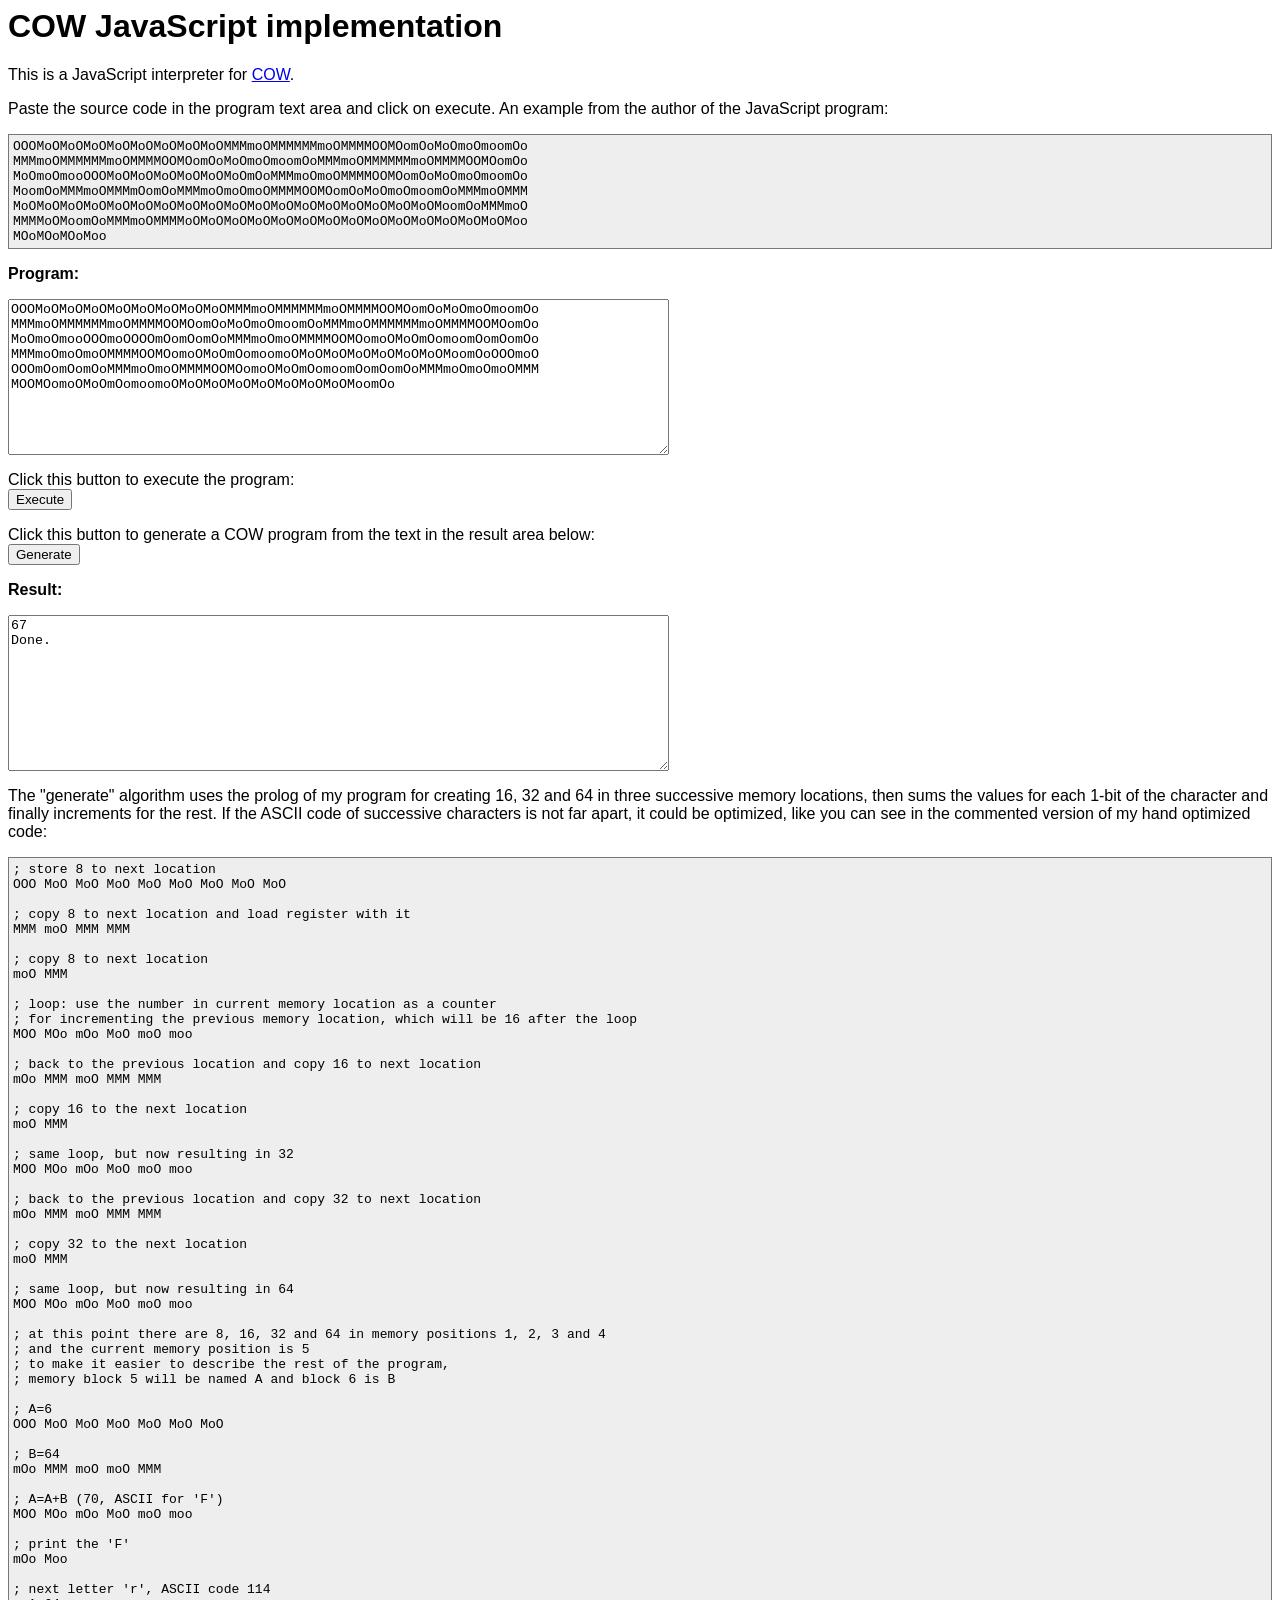
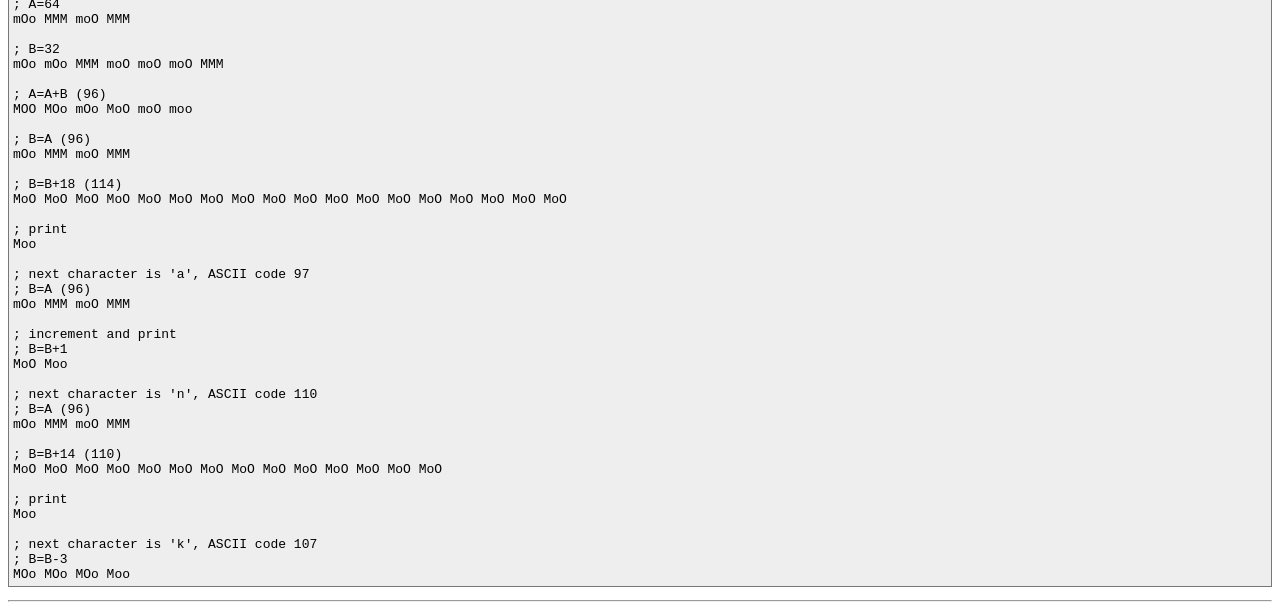
==== misc/cow.html @ 9bd1251e "added cow translator" ====
<!DOCTYPE html PUBLIC "-//W3C//DTD HTML 4.0 Transitional//EN">
<html><head>
<title>COW JavaScript implementation</title>
<meta http-equiv="Content-Type" content="text/html; charset=windows-1252">
<style type="text/css">
UNKNOWN {
	COLOR: #000000; FONT-FAMILY: verdana, sans-serif
}
BODY {
	FONT-FAMILY: verdana, sans-serif
}
pre {background:#eeeeee;border:1px solid #777777;padding:4px}

</style>
<script type="text/javascript">
<!--

var result = ""

function print(text) {
	result = result + text
}

function newline(text) {
	result = result + "\n"
}

function printChar(code)  {
	print(String.fromCharCode(code))
}

function printNumber(number) {
	print(number)
	newline()
}

function exec(instruction) {
	switch (instruction) {
		// moo
		case 0:
			if (progPos == 0) {
				return false
			} else {
				progPos--  // skip previous command.
				level = 1
				while (level > 0) {
					if (progPos == 0) {
						break
					}
					progPos--
					if (cowProgram[progPos] == 0) {
						level++
					} else if (cowProgram[progPos] == 7) {  // look for MOO
						level--
					}
				}
				if (level != 0) {
					return false
				}
				return exec(cowProgram[progPos])
			}
			break
    
		// mOo
		case 1:
			if (memPos == 0) {
				return false
			} else {
				memPos--
			}
			break

		// moO
		case 2:
			memPos++
			if (memPos == memory.length) {
				memory.push(0)
			}
			break
    
		// mOO    
		case 3:
			if (memory[memPos] == 3) {
				return false
			} else {
				return exec(memory[memPos])
			}
			break
    
		// Moo
		case 4:
			if (memory[memPos] != 0) {
				printChar(memory[memPos])
			} else {
				memory[memPos] = window.prompt("please enter a character").charCodeAt(0);
			}
			break
		
		// MOo
		case 5:
			memory[memPos]--
			break
		
		// MoO
		case 6:
			memory[memPos]++
			break
		
		// MOO
		case 7:
			if (memory[memPos] == 0) {
				var level = 1
				var prev = 0
				progPos++  // have to skip past next command when looking for next moo.
				if (progPos == cowProgram.length) {
					break
				}
				while (level > 0) {
					prev = cowProgram[progPos]
					progPos++
					if (progPos == cowProgram.length) {
						break
					}
					if (cowProgram[progPos] == 7) {
						level++
					} else {
						if (cowProgram[progPos] == 0) {  // look for moo command.
							level--
							if (prev == 7) {
								level--
							}
						}
					}
				}
				if (level != 0) {
					return false
				}
			}
			break
		
		// OOO
		case 8:
			memory[memPos] = 0
			break
		
		// MMM
		case 9:
			if (registerVal == undefined) {
				registerVal = memory[memPos]
			} else {
				memory[memPos] = registerVal
				registerVal = undefined
			}
			break
		
		// OOM
		case 10:
			printNumber(memory[memPos])
			break
		
		// oom
		case 11:
			memory[memPos] = parseFloat(window.prompt("please enter a number"))
			break
		
		// bad stuff
		default:
			return false
	}
	progPos++
	return true
}

function executeProgram() {
	// read program
	result = ""
	var tokens = [ "moo", "mOo", "moO", "mOO", "Moo", "MOo",
		"MoO", "MOO", "OOO", "MMM", "OOM", "oom"]
	cowIn = document.getElementById("CowProgram")
	var token = "   "
	cowProgram = new Array()
	for (var i = 0; i < cowIn.value.length; i++) {
		token = token.substring(1) + cowIn.value.charAt(i)
		for (var j = 0; j < tokens.length; j++) {
			if (tokens[j] == token) {
				cowProgram.push(j)
				token = "   "
				break
			}
		}
	}

	// execute
	progPos = 0
	registerVal = undefined
	memory = new Array()
	memPos = 0
	memory.push(0)
	while (progPos != cowProgram.length) {
		if (!exec(cowProgram[progPos])) {
			break
		}
	}
	newline()
	print("Done.")
	cowOut = document.getElementById("CowResult")
	cowOut.value = result
}

function generateProgram() {
	// initial program: store 8, 16, 32 and 64 in memory positions 1, 2, 3 and 4, current memory position is 5
	var program = "OOOMoOMoOMoOMoOMoOMoOMoOMoOMMMmoOMMMMMMmoOMMMMOOMOomOoMoOmoOmoomOoMMMmoOMMMMMMmoOMMMMOOMOomOoMoOmoOmoomOoMMMmoOMMMMMMmoOMMMMOOMOomOoMoOmoOmoo"

	cowOut = document.getElementById("CowResult")
	for (var i = 0; i < cowOut.value.length; i++) {
		// next character, ignore non-ASCII
		var c = cowOut.value.charCodeAt(i)
		if (c > 127) continue;
		
		// clear position 5 and 6
		program += "OOOmoOOOOmOo"
		
		// add bits
		for (var j = 6; j > 3; j--) {
			var mask = 1 << j
			if (c > mask) {
				switch (j) {
					case 6:
						// position 5 = 64
						program += "mOoMMMmoOMMM"
						break
					case 5:
						// position 5 = 32
						program += "mOomOoMMMmoOmoOMMM"
						break
					case 4:
						// position 5 = 16
						program += "mOomOomOoMMMmoOmoOmoOMMM"
						break
				}
				// add position 5 and 6, result in position 6
				program += "MOOMOomoOMoOmOomoo"
				c -= mask
			}
		}
		
		// add rest to position 6 and print
		program += "moO"
		for (var j = 0; j < c; j++) {
			program += "MoO"
		}
		program += "MoomOo"
	}

	// split in lines with max 66 characters
	var programFormatted = ""
	while (true) {
		if (program.length > 66) {
			programFormatted += program.substring(0, 66)
			programFormatted += "\n"
			program = program.substring(66)
		} else {
			programFormatted += program
			programFormatted += "\n"
			break
		}
	}
	cowIn = document.getElementById("CowProgram")
	cowIn.value = programFormatted
}


-->
</script>
</head>
<body bgcolor="#FFFFFF">

<h1>COW JavaScript implementation</h1>
<p>This is a JavaScript interpreter for <a href="https://esolangs.org/wiki/COW">COW</a>.
</p>
<p>
Paste the source code in the program text area and click on execute.
An example from the author of the JavaScript program:
</p>
<pre>OOOMoOMoOMoOMoOMoOMoOMoOMoOMMMmoOMMMMMMmoOMMMMOOMOomOoMoOmoOmoomOo
MMMmoOMMMMMMmoOMMMMOOMOomOoMoOmoOmoomOoMMMmoOMMMMMMmoOMMMMOOMOomOo
MoOmoOmooOOOMoOMoOMoOMoOMoOMoOmOoMMMmoOmoOMMMMOOMOomOoMoOmoOmoomOo
MoomOoMMMmoOMMMmOomOoMMMmoOmoOmoOMMMMOOMOomOoMoOmoOmoomOoMMMmoOMMM
MoOMoOMoOMoOMoOMoOMoOMoOMoOMoOMoOMoOMoOMoOMoOMoOMoOMoOMoomOoMMMmoO
MMMMoOMoomOoMMMmoOMMMMoOMoOMoOMoOMoOMoOMoOMoOMoOMoOMoOMoOMoOMoOMoo
MOoMOoMOoMoo
</pre>
<p><b>Program:</b></p>
<textarea id="CowProgram" rows="10" cols="80">OOOMoOMoOMoOMoOMoOMoOMoOMoOMMMmoOMMMMMMmoOMMMMOOMOomOoMoOmoOmoomOo
MMMmoOMMMMMMmoOMMMMOOMOomOoMoOmoOmoomOoMMMmoOMMMMMMmoOMMMMOOMOomOo
MoOmoOmooOOOmoOOOOmOomOomOoMMMmoOmoOMMMMOOMOomoOMoOmOomoomOomOomOo
MMMmoOmoOmoOMMMMOOMOomoOMoOmOomoomoOMoOMoOMoOMoOMoOMoOMoomOoOOOmoO
OOOmOomOomOoMMMmoOmoOMMMMOOMOomoOMoOmOomoomOomOomOoMMMmoOmoOmoOMMM
MOOMOomoOMoOmOomoomoOMoOMoOMoOMoOMoOMoOMoOMoomOo
</textarea>
<p>Click this button to execute the program:<br>
<input type="button" value="Execute" onclick="executeProgram()"></p>
<p>Click this button to generate a COW program from the text in the result area below:<br>
<input type="button" value="Generate" onclick="generateProgram()"></p>
<p><b>Result:</b></p>
<textarea id="CowResult" rows="10" cols="80">67
Done.</textarea>
<p>
The "generate" algorithm uses the prolog of my program for creating
16, 32 and 64 in three successive memory locations, then sums the
values for each 1-bit of the character and finally increments for the rest.
If the ASCII code of successive characters is not far apart, it could be
optimized, like you can see in the commented version of my hand optimized code:
</p>
<pre>; store 8 to next location
OOO MoO MoO MoO MoO MoO MoO MoO MoO

; copy 8 to next location and load register with it
MMM moO MMM MMM

; copy 8 to next location
moO MMM

; loop: use the number in current memory location as a counter
; for incrementing the previous memory location, which will be 16 after the loop
MOO MOo mOo MoO moO moo

; back to the previous location and copy 16 to next location
mOo MMM moO MMM MMM

; copy 16 to the next location
moO MMM

; same loop, but now resulting in 32
MOO MOo mOo MoO moO moo

; back to the previous location and copy 32 to next location
mOo MMM moO MMM MMM

; copy 32 to the next location
moO MMM

; same loop, but now resulting in 64
MOO MOo mOo MoO moO moo

; at this point there are 8, 16, 32 and 64 in memory positions 1, 2, 3 and 4
; and the current memory position is 5
; to make it easier to describe the rest of the program,
; memory block 5 will be named A and block 6 is B

; A=6
OOO MoO MoO MoO MoO MoO MoO

; B=64
mOo MMM moO moO MMM

; A=A+B (70, ASCII for 'F')
MOO MOo mOo MoO moO moo

; print the 'F'
mOo Moo

; next letter 'r', ASCII code 114
; A=64
mOo MMM moO MMM

; B=32
mOo mOo MMM moO moO moO MMM

; A=A+B (96)
MOO MOo mOo MoO moO moo

; B=A (96)
mOo MMM moO MMM

; B=B+18 (114)
MoO MoO MoO MoO MoO MoO MoO MoO MoO MoO MoO MoO MoO MoO MoO MoO MoO MoO

; print
Moo

; next character is 'a', ASCII code 97
; B=A (96)
mOo MMM moO MMM

; increment and print
; B=B+1
MoO Moo

; next character is 'n', ASCII code 110
; B=A (96)
mOo MMM moO MMM

; B=B+14 (110)
MoO MoO MoO MoO MoO MoO MoO MoO MoO MoO MoO MoO MoO MoO

; print
Moo

; next character is 'k', ASCII code 107
; B=B-3
MOo MOo MOo Moo
</pre>
<hr>


</body></html>
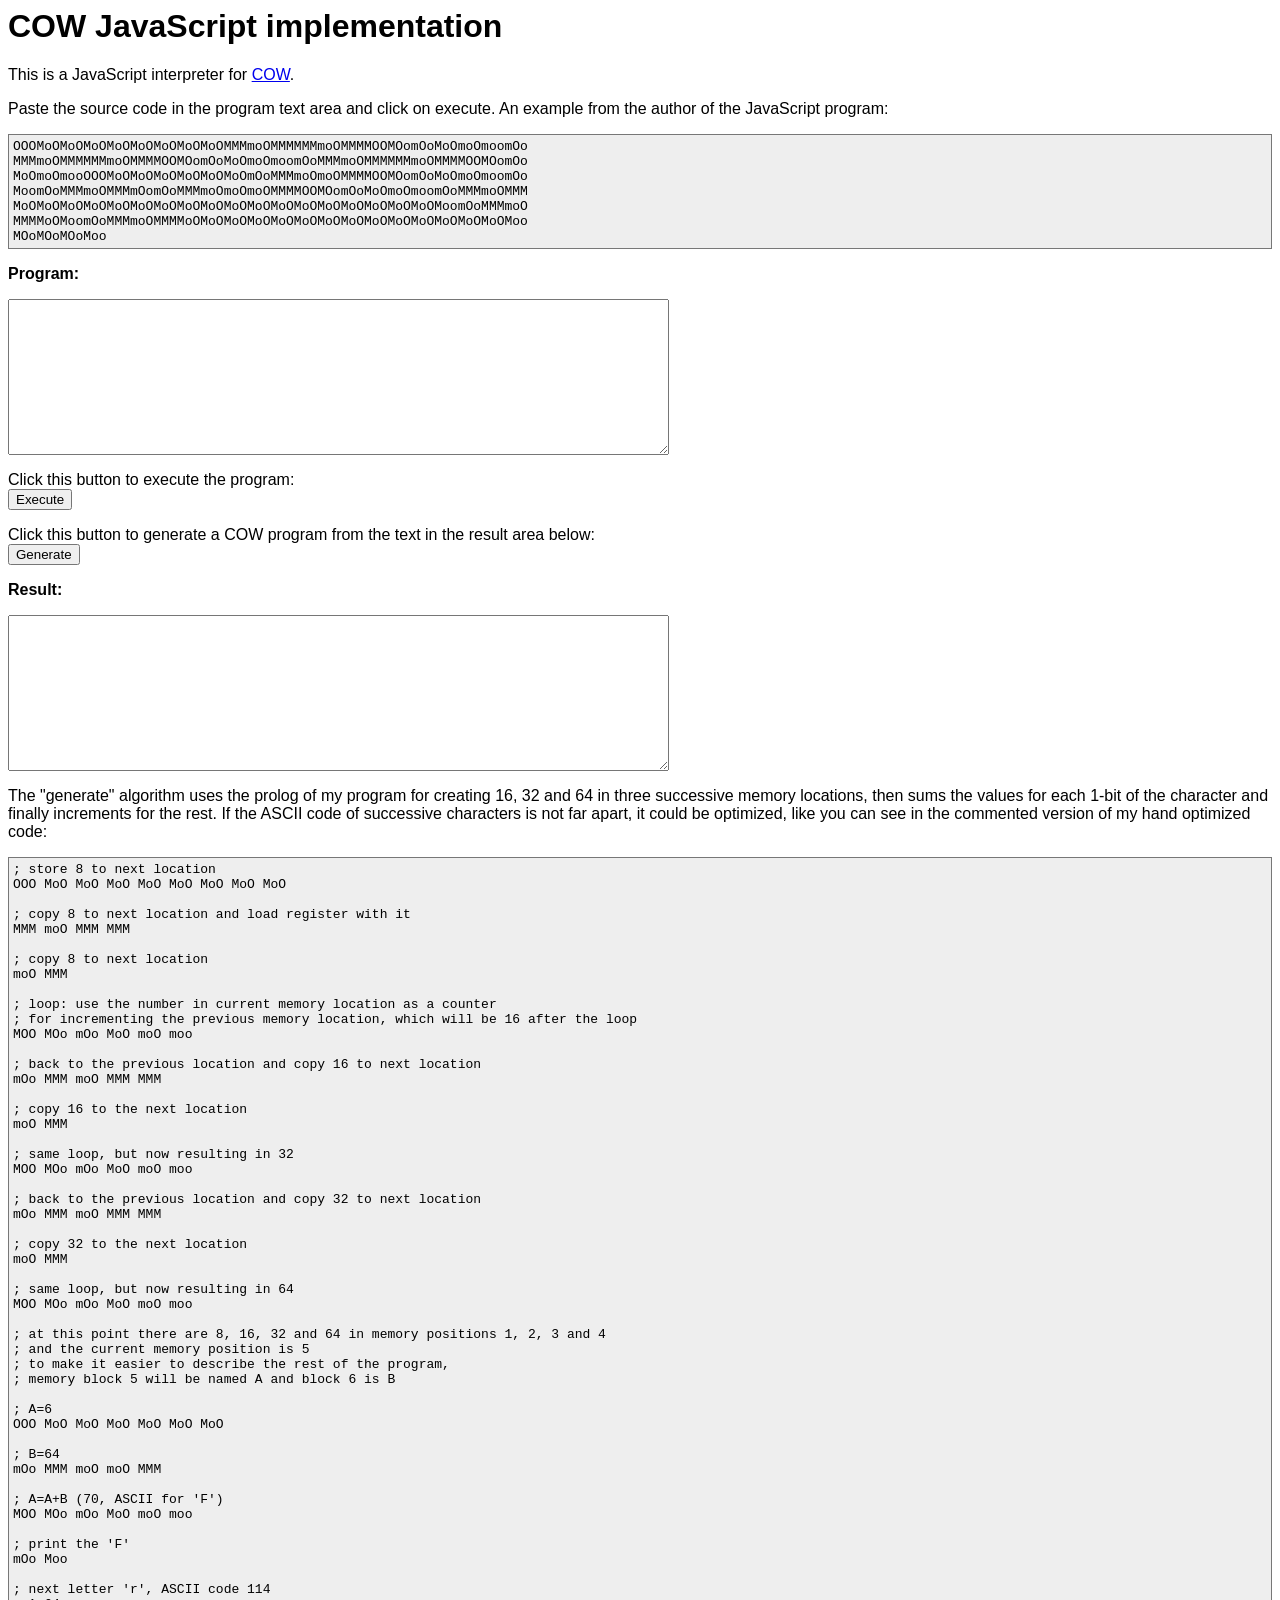
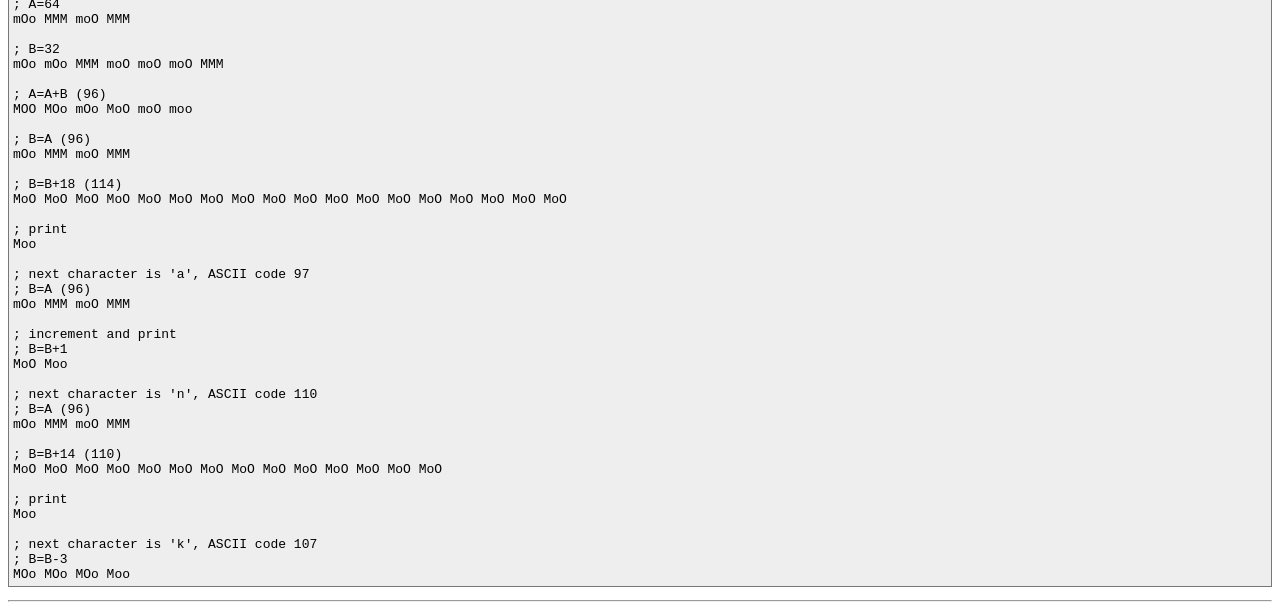
==== commit 419f9447: "removed initial values" ====
--- a/misc/cow.html
+++ b/misc/cow.html
@@ -291,20 +291,13 @@
 MOoMOoMOoMoo
 </pre>
 <p><b>Program:</b></p>
-<textarea id="CowProgram" rows="10" cols="80">OOOMoOMoOMoOMoOMoOMoOMoOMoOMMMmoOMMMMMMmoOMMMMOOMOomOoMoOmoOmoomOo
-MMMmoOMMMMMMmoOMMMMOOMOomOoMoOmoOmoomOoMMMmoOMMMMMMmoOMMMMOOMOomOo
-MoOmoOmooOOOmoOOOOmOomOomOoMMMmoOmoOMMMMOOMOomoOMoOmOomoomOomOomOo
-MMMmoOmoOmoOMMMMOOMOomoOMoOmOomoomoOMoOMoOMoOMoOMoOMoOMoomOoOOOmoO
-OOOmOomOomOoMMMmoOmoOMMMMOOMOomoOMoOmOomoomOomOomOoMMMmoOmoOmoOMMM
-MOOMOomoOMoOmOomoomoOMoOMoOMoOMoOMoOMoOMoOMoomOo
-</textarea>
+<textarea id="CowProgram" rows="10" cols="80"></textarea>
 <p>Click this button to execute the program:<br>
 <input type="button" value="Execute" onclick="executeProgram()"></p>
 <p>Click this button to generate a COW program from the text in the result area below:<br>
 <input type="button" value="Generate" onclick="generateProgram()"></p>
 <p><b>Result:</b></p>
-<textarea id="CowResult" rows="10" cols="80">67
-Done.</textarea>
+<textarea id="CowResult" rows="10" cols="80"></textarea>
 <p>
 The "generate" algorithm uses the prolog of my program for creating
 16, 32 and 64 in three successive memory locations, then sums the
